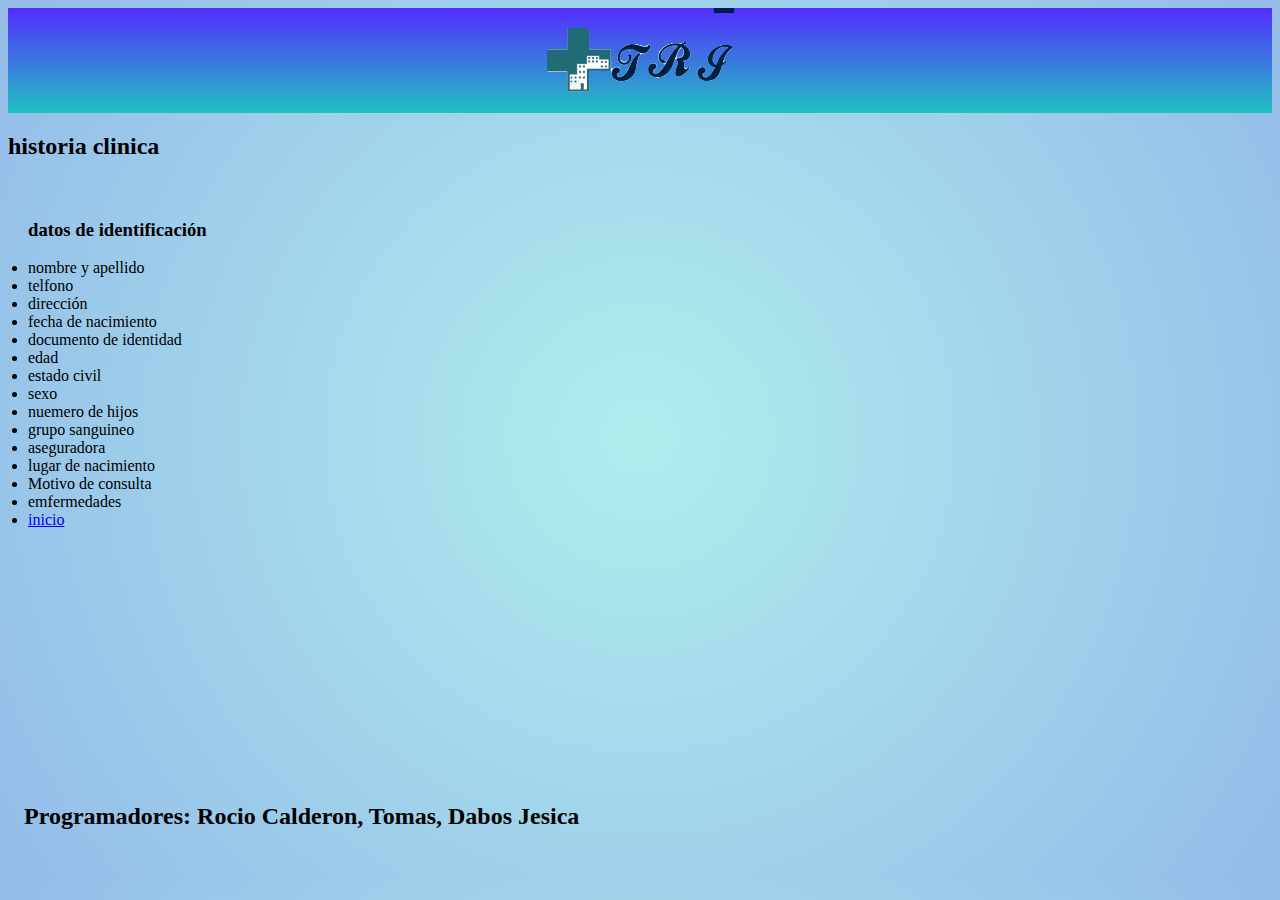
==== usuarios/legajos.html @ 8a77c19e "lunes12.06" ====
<!DOCTYPE html>
<html lang="en">
<head>
    <meta charset="UTF-8">
    <meta name="viewport" content="width=device-width, initial-scale=1.0">
    <link rel="stylesheet" href="/estilos.css">
    <title>lejagos</title>
</head>
<body>
    <header>
        <div class="logo">
            <img src="/imagenes/logo.png" alt="logo">
        </div>
    </header>
    <main>
<nav>
    <div>
        <h2>historia clinica</h2>
        <ul>
            <h3>datos de identificación</h3>
            <li>nombre y apellido</li>
            <li>telfono</li>
            <li>dirección</li>
            <li>fecha de nacimiento</li>
            <li>documento de identidad</li>
            <li>edad</li>
            <li>estado civil</li>
            <li>sexo</li>
            <li>nuemero de hijos</li>
            <li>grupo sanguineo </li>
            <li>aseguradora</li>
            <li>lugar de nacimiento</li>
            <li>Motivo de consulta</li>
            <li>emfermedades</li>
        

            <li><a href="/index.html">inicio</a></li>
        </ul>
    </div>
</nav>
    </main>
    <footer>
        <h2>
             Programadores: Rocio Calderon, Tomas, Dabos Jesica
        </h2>
           
        </footer>
</body>
</html>
---- estilos.css ----
body{
    
    background: radial-gradient(circle, rgba(174,238,236,1) 0%, rgba(148,187,233,1) 100%);
position: relative;
padding-bottom: 3em;
min-height: 90vh;
}


.logo{
 
    background: linear-gradient(0deg, rgba(34,193,195,1) 0%, rgba(83,45,253,1) 100%);
display: flex;
justify-content: center;
}


img {
    opacity: 1;

  }

  .ini{
   margin-top: 30px;
    display: flex;
    justify-content: center;
  }

  footer{
    position: absolute;
    bottom: 0;
    padding: 1em;
  }

  .medico{
    background: rgb(174,238,236);
    background: radial-gradient(circle, rgba(174,238,236,1) 0%, rgba(148,187,233,1) 100%);
  }

  h1{
    margin-top: 30px;
    display: flex;
    justify-content: center;
  }

  ul{
    padding: 20px;
  
    
  }
  .inicio{
    display: inline;
    margin-left: 20px;
  }

  .img{
    display: flex;
    justify-content: center;
  }
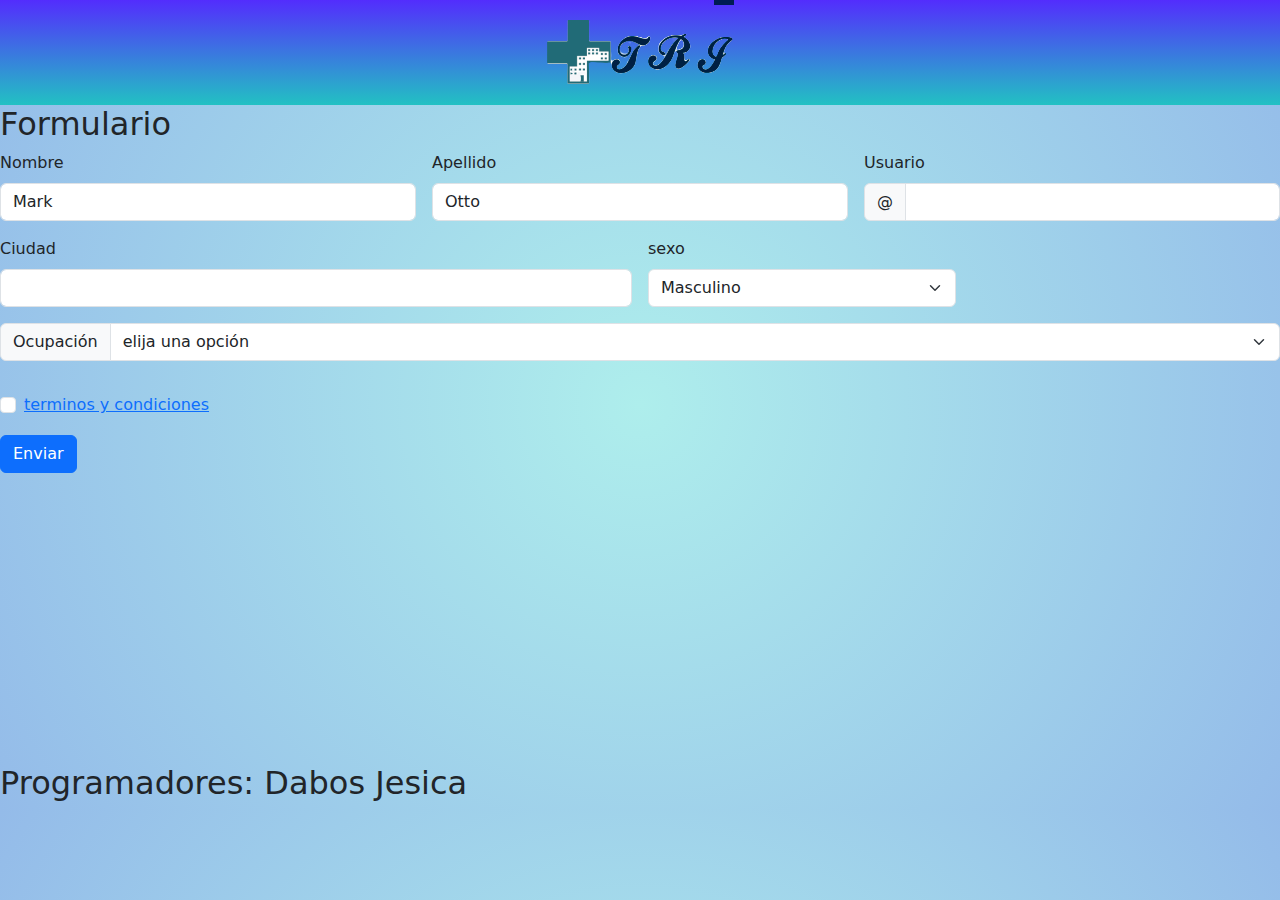
==== commit c1c0f98d: "clinica1.5" ====
--- a/usuarios/legajos.html
+++ b/usuarios/legajos.html
@@ -3,6 +3,7 @@
 <head>
     <meta charset="UTF-8">
     <meta name="viewport" content="width=device-width, initial-scale=1.0">
+    <link rel="stylesheet" href="https://cdn.jsdelivr.net/npm/bootstrap@5.3.0/dist/css/bootstrap.min.css">
     <link rel="stylesheet" href="/estilos.css">
     <title>lejagos</title>
 </head>
@@ -15,8 +16,77 @@
     <main>
 <nav>
     <div>
-        <h2>historia clinica</h2>
-        <ul>
+        <h2>Formulario</h2>
+        <form class="row g-3 needs-validation" novalidate>
+            <div class="col-md-4">
+              <label for="validationCustom01" class="form-label">Nombre</label>
+              <input type="text" class="form-control" id="validationCustom01" value="Mark" required>
+              <div class="valid-feedback">
+                
+              </div>
+            </div>
+            <div class="col-md-4">
+              <label for="validationCustom02" class="form-label">Apellido</label>
+              <input type="text" class="form-control" id="validationCustom02" value="Otto" required>
+              <div class="valid-feedback">
+               
+              </div>
+            </div>
+            <div class="col-md-4">
+              <label for="validationCustomUsername" class="form-label">Usuario</label>
+              <div class="input-group has-validation">
+                <span class="input-group-text" id="inputGroupPrepend">@</span>
+                <input type="text" class="form-control" id="validationCustomUsername" aria-describedby="inputGroupPrepend" required>
+                <div class="invalid-feedback">
+                 
+                </div>
+              </div>
+            </div>
+            <div class="col-md-6">
+              <label for="validationCustom03" class="form-label">Ciudad</label>
+              <input type="text" class="form-control" id="validationCustom03" required>
+              <div class="invalid-feedback">
+                
+              </div>
+            </div>
+            <div class="col-md-3">
+              <label for="validationCustom04" class="form-label">sexo</label>
+              <select class="form-select" aria-label="Default select example">
+               
+                <option value="1">Masculino</option>
+                <option value="2">Femenino</option>
+                <option value="3">Otro</option>
+              </select>
+              <div class="invalid-feedback">
+                Please select a valid state.
+              </div>
+            </div>
+            <div class="input-group mb-3">
+                <label class="input-group-text" for="inputGroupSelect01">Ocupación</label>
+                <select class="form-select" id="inputGroupSelect01">
+                  <option selected>elija una opción</option>
+                  <option value="1">medico</option>
+                  <option value="2">personal</option>
+                  <option value="3">paciente</option>
+                </select>
+              </div>
+            <div class="col-12">
+              <div class="form-check">
+                <input class="form-check-input" type="checkbox" value="" id="invalidCheck" required>
+                <label class="form-check-label" for="invalidCheck">
+                  <a href="">terminos y condiciones</a>
+                </label>
+                <div class="invalid-feedback">
+                 
+                </div>
+              </div>
+            </div>
+            <div class="col-12">
+              <button class="btn btn-primary" type="submit">Enviar</button>
+            </div>
+          </form>
+<!--
+      <ul>
             <h3>datos de identificación</h3>
             <li>nombre y apellido</li>
             <li>telfono</li>
@@ -25,23 +95,21 @@
             <li>documento de identidad</li>
             <li>edad</li>
             <li>estado civil</li>
-            <li>sexo</li>
-            <li>nuemero de hijos</li>
+            <li>genero</li>
+            <li>numero de hijos</li>
             <li>grupo sanguineo </li>
             <li>aseguradora</li>
-            <li>lugar de nacimiento</li>
-            <li>Motivo de consulta</li>
-            <li>emfermedades</li>
-        
-
+            <li>ocupacion</li>
             <li><a href="/index.html">inicio</a></li>
         </ul>
+-->
+      
     </div>
 </nav>
     </main>
     <footer>
         <h2>
-             Programadores: Rocio Calderon, Tomas, Dabos Jesica
+             Programadores:  Dabos Jesica
         </h2>
            
         </footer>
--- a/estilos.css
+++ b/estilos.css
@@ -1,3 +1,8 @@
+*{
+  margin: 0;
+  padding: 0;
+  box-sizing: border-box;
+}
 body{
     
     background: radial-gradient(circle, rgba(174,238,236,1) 0%, rgba(148,187,233,1) 100%);
@@ -29,7 +34,7 @@
   footer{
     position: absolute;
     bottom: 0;
-    padding: 1em;
+    
   }
 
   .medico{
@@ -57,5 +62,35 @@
     display: flex;
     justify-content: center;
   }
-  
-  + 
+  /*formulario*/
+
+  .sala{
+    height: 50px;
+  }
+
+  #contenedorPadre {
+    position: relative;
+  }
+  #contenedorHijo {
+    position: absolute;
+    top: 50%;
+    left: 50%;
+    transform: translate(-50%, 0%);
+  }
+
+  .ima2{
+    height: 300px;
+    
+  }
+  .imagen{
+    
+text-align: center;
+
+    
+  }
+
+.mapa{
+  height: 300px;
+  width: 300px;
+}